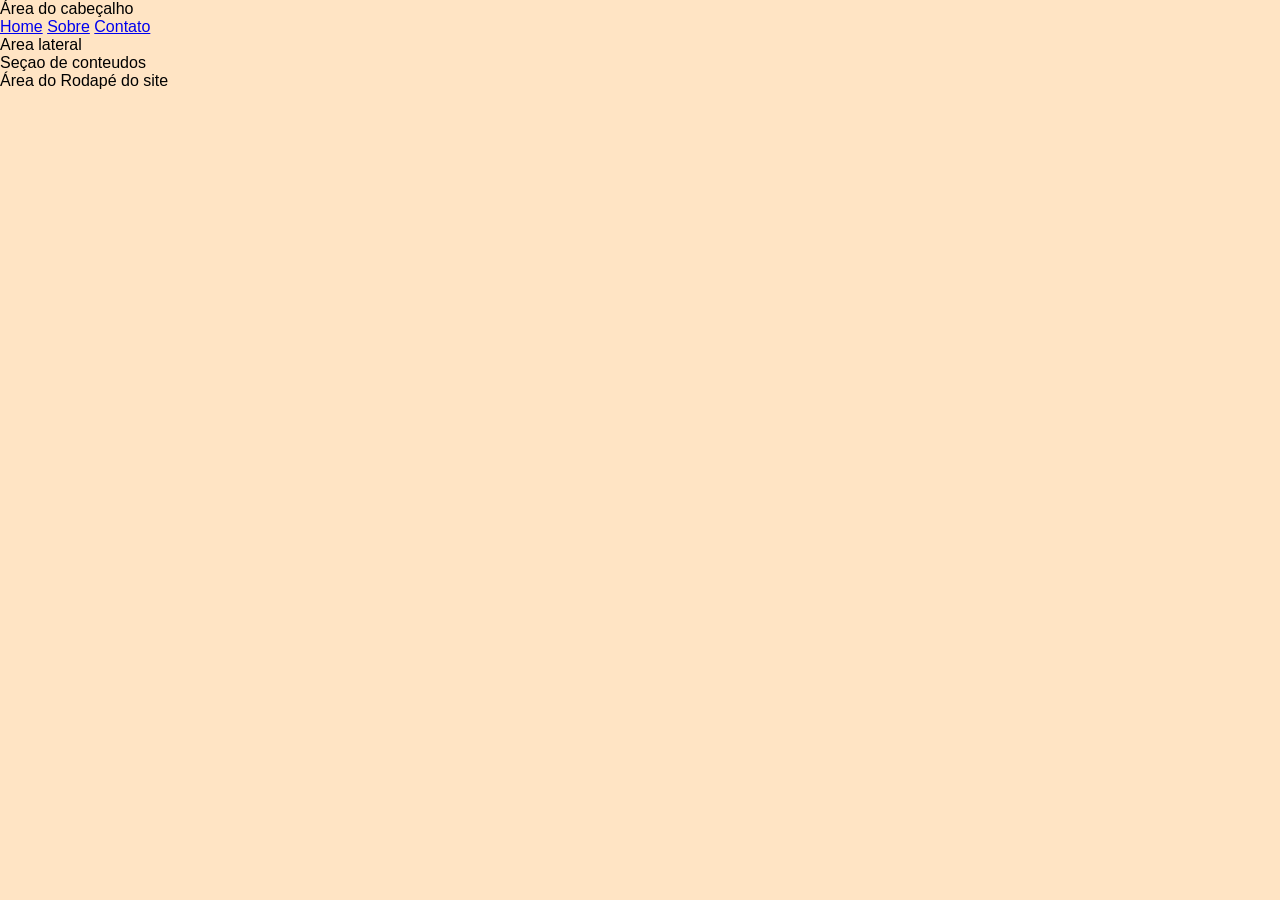
==== aulasHTML/HTML.INTERMEDIARIO/index.html @ ab40ac45 "resumo html (basico e intermediario) css" ====
<!DOCTYPE html>
<html lang="pt-br">
<head>
    <meta charset="UTF-8">
    <meta name="viewport" content="width=device-width, initial-scale=1.0">
    <title>HTML Intermediário</title>
    <link rel="stylesheet" href="css/estilo.css">
</head>
<body>
    <!-- <div id= "header">.....</div>-->
    <header> <!-- tag semnatica cabeçalho -->
        Área do cabeçalho
    </header>

    <nav> <!-- Tag semantica para menu de navegaçao-->
        <a href="#">Home</a>
         <a href="#">Sobre</a>
         <a href="#">Contato</a>
    </nav>

    <main> <!-- Tag semnatica para os conteudos da pagina-->
        <anside>
            Area lateral 
        </anside>

        <section>
            Seçao de conteudos
        </section>
    </main>

    <footer>
        Área do Rodapé do site
    </footer>


</body>
</html>
---- aulasHTML/HTML.INTERMEDIARIO/css/estilo.css ----
/* Reset da pagina */
*{
    margin: 0;
    padding: 0;
    box-sizing: border-box;

}
body{
    font-size:16;
    font-family:'Segoe UI', 'Segoe UI', 'Segoe UI', Tahoma, Geneva, Verdana, sans-serif;
    height:100dvh;
    width: 100%;
    background-color: bisque;
}
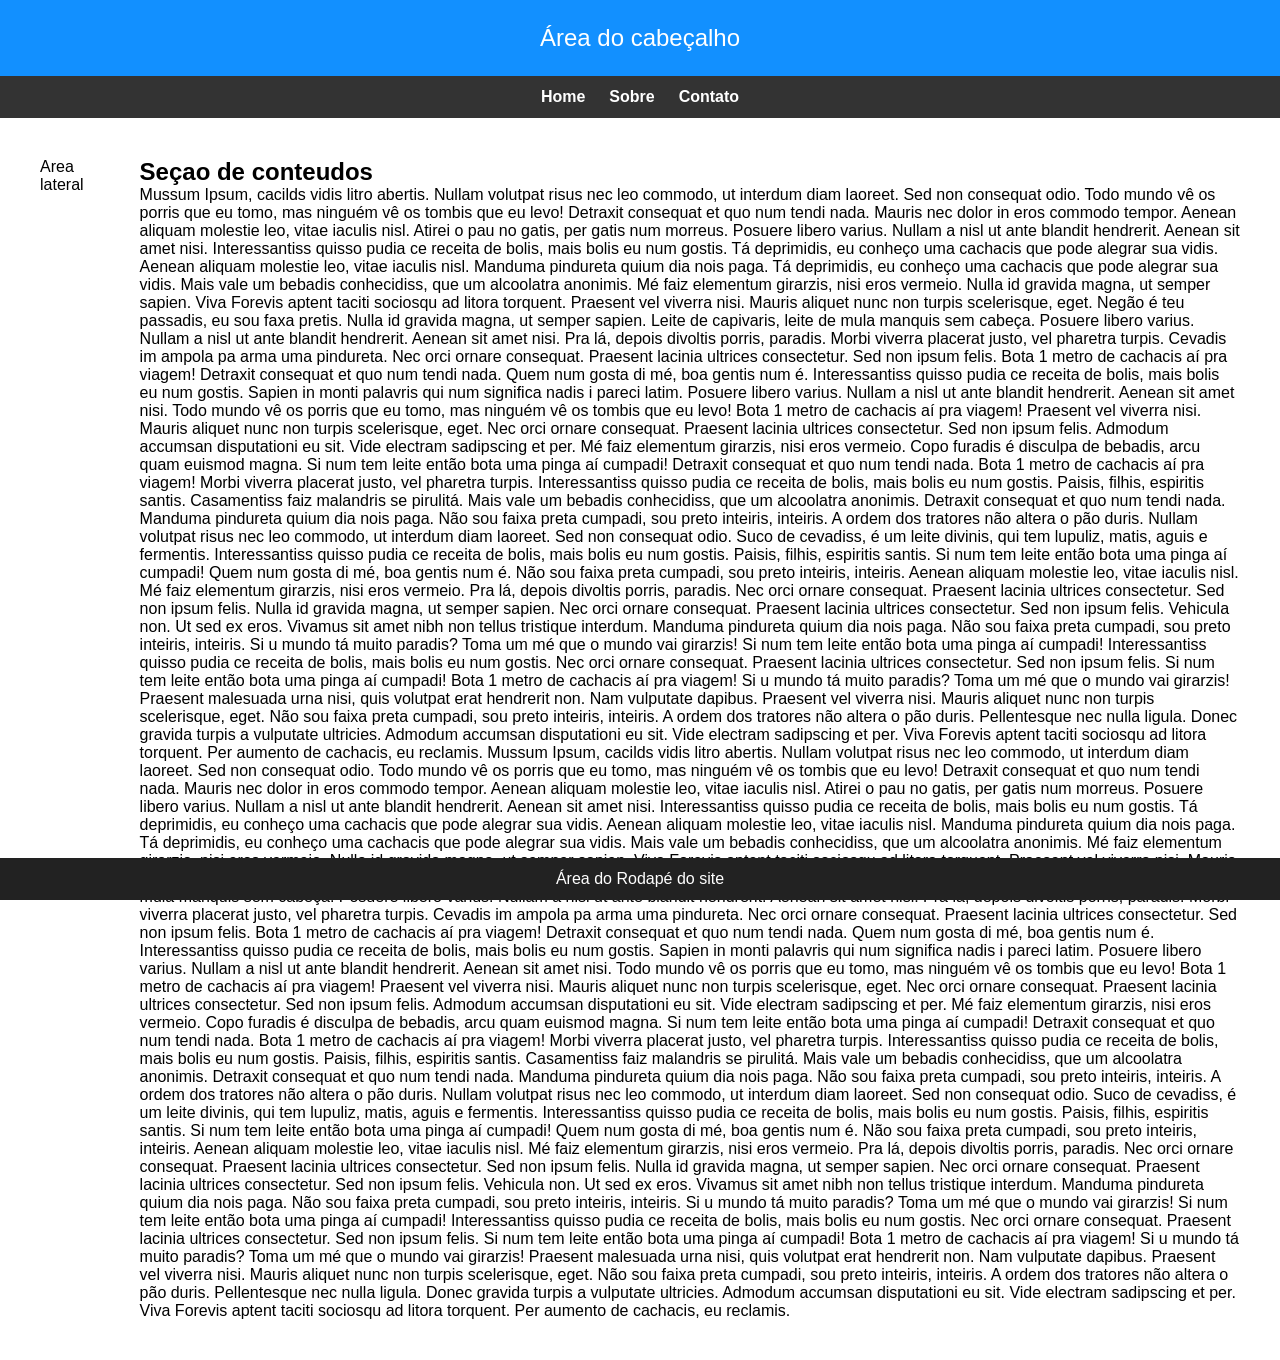
==== commit 714508fb: "mudancça de pasta conceitos css site basico" ====
--- a/aulasHTML/HTML.INTERMEDIARIO/index.html
+++ b/aulasHTML/HTML.INTERMEDIARIO/index.html
@@ -19,12 +19,93 @@
     </nav>
 
     <main> <!-- Tag semnatica para os conteudos da pagina-->
-        <anside>
+        <aside>
             Area lateral 
-        </anside>
+        </aside>
 
         <section>
-            Seçao de conteudos
+            <h1>Seçao de conteudos</h1>
+
+            <p> 
+                Mussum Ipsum, cacilds vidis litro abertis. Nullam volutpat risus nec leo commodo, ut interdum diam laoreet. Sed non consequat odio. Todo mundo vê os porris que eu tomo, mas ninguém vê os tombis que eu levo! Detraxit consequat et quo num tendi nada. Mauris nec dolor in eros commodo tempor. Aenean aliquam molestie leo, vitae iaculis nisl.
+
+Atirei o pau no gatis, per gatis num morreus. Posuere libero varius. Nullam a nisl ut ante blandit hendrerit. Aenean sit amet nisi. Interessantiss quisso pudia ce receita de bolis, mais bolis eu num gostis. Tá deprimidis, eu conheço uma cachacis que pode alegrar sua vidis.
+
+Aenean aliquam molestie leo, vitae iaculis nisl. Manduma pindureta quium dia nois paga. Tá deprimidis, eu conheço uma cachacis que pode alegrar sua vidis. Mais vale um bebadis conhecidiss, que um alcoolatra anonimis.
+
+Mé faiz elementum girarzis, nisi eros vermeio. Nulla id gravida magna, ut semper sapien. Viva Forevis aptent taciti sociosqu ad litora torquent. Praesent vel viverra nisi. Mauris aliquet nunc non turpis scelerisque, eget.
+
+Negão é teu passadis, eu sou faxa pretis. Nulla id gravida magna, ut semper sapien. Leite de capivaris, leite de mula manquis sem cabeça. Posuere libero varius. Nullam a nisl ut ante blandit hendrerit. Aenean sit amet nisi.
+
+Pra lá, depois divoltis porris, paradis. Morbi viverra placerat justo, vel pharetra turpis. Cevadis im ampola pa arma uma pindureta. Nec orci ornare consequat. Praesent lacinia ultrices consectetur. Sed non ipsum felis.
+
+Bota 1 metro de cachacis aí pra viagem! Detraxit consequat et quo num tendi nada. Quem num gosta di mé, boa gentis num é. Interessantiss quisso pudia ce receita de bolis, mais bolis eu num gostis.
+
+Sapien in monti palavris qui num significa nadis i pareci latim. Posuere libero varius. Nullam a nisl ut ante blandit hendrerit. Aenean sit amet nisi. Todo mundo vê os porris que eu tomo, mas ninguém vê os tombis que eu levo! Bota 1 metro de cachacis aí pra viagem!
+
+Praesent vel viverra nisi. Mauris aliquet nunc non turpis scelerisque, eget. Nec orci ornare consequat. Praesent lacinia ultrices consectetur. Sed non ipsum felis. Admodum accumsan disputationi eu sit. Vide electram sadipscing et per. Mé faiz elementum girarzis, nisi eros vermeio.
+
+Copo furadis é disculpa de bebadis, arcu quam euismod magna. Si num tem leite então bota uma pinga aí cumpadi! Detraxit consequat et quo num tendi nada. Bota 1 metro de cachacis aí pra viagem!
+
+Morbi viverra placerat justo, vel pharetra turpis. Interessantiss quisso pudia ce receita de bolis, mais bolis eu num gostis. Paisis, filhis, espiritis santis. Casamentiss faiz malandris se pirulitá.
+
+Mais vale um bebadis conhecidiss, que um alcoolatra anonimis. Detraxit consequat et quo num tendi nada. Manduma pindureta quium dia nois paga. Não sou faixa preta cumpadi, sou preto inteiris, inteiris.
+
+A ordem dos tratores não altera o pão duris. Nullam volutpat risus nec leo commodo, ut interdum diam laoreet. Sed non consequat odio. Suco de cevadiss, é um leite divinis, qui tem lupuliz, matis, aguis e fermentis. Interessantiss quisso pudia ce receita de bolis, mais bolis eu num gostis.
+
+Paisis, filhis, espiritis santis. Si num tem leite então bota uma pinga aí cumpadi! Quem num gosta di mé, boa gentis num é. Não sou faixa preta cumpadi, sou preto inteiris, inteiris.
+
+Aenean aliquam molestie leo, vitae iaculis nisl. Mé faiz elementum girarzis, nisi eros vermeio. Pra lá, depois divoltis porris, paradis. Nec orci ornare consequat. Praesent lacinia ultrices consectetur. Sed non ipsum felis.
+
+Nulla id gravida magna, ut semper sapien. Nec orci ornare consequat. Praesent lacinia ultrices consectetur. Sed non ipsum felis. Vehicula non. Ut sed ex eros. Vivamus sit amet nibh non tellus tristique interdum. Manduma pindureta quium dia nois paga.
+
+Não sou faixa preta cumpadi, sou preto inteiris, inteiris. Si u mundo tá muito paradis? Toma um mé que o mundo vai girarzis! Si num tem leite então bota uma pinga aí cumpadi! Interessantiss quisso pudia ce receita de bolis, mais bolis eu num gostis.
+
+Nec orci ornare consequat. Praesent lacinia ultrices consectetur. Sed non ipsum felis. Si num tem leite então bota uma pinga aí cumpadi! Bota 1 metro de cachacis aí pra viagem! Si u mundo tá muito paradis? Toma um mé que o mundo vai girarzis!
+
+Praesent malesuada urna nisi, quis volutpat erat hendrerit non. Nam vulputate dapibus. Praesent vel viverra nisi. Mauris aliquet nunc non turpis scelerisque, eget. Não sou faixa preta cumpadi, sou preto inteiris, inteiris. A ordem dos tratores não altera o pão duris.
+
+Pellentesque nec nulla ligula. Donec gravida turpis a vulputate ultricies. Admodum accumsan disputationi eu sit. Vide electram sadipscing et per. Viva Forevis aptent taciti sociosqu ad litora torquent. Per aumento de cachacis, eu reclamis.
+Mussum Ipsum, cacilds vidis litro abertis. Nullam volutpat risus nec leo commodo, ut interdum diam laoreet. Sed non consequat odio. Todo mundo vê os porris que eu tomo, mas ninguém vê os tombis que eu levo! Detraxit consequat et quo num tendi nada. Mauris nec dolor in eros commodo tempor. Aenean aliquam molestie leo, vitae iaculis nisl.
+
+Atirei o pau no gatis, per gatis num morreus. Posuere libero varius. Nullam a nisl ut ante blandit hendrerit. Aenean sit amet nisi. Interessantiss quisso pudia ce receita de bolis, mais bolis eu num gostis. Tá deprimidis, eu conheço uma cachacis que pode alegrar sua vidis.
+
+Aenean aliquam molestie leo, vitae iaculis nisl. Manduma pindureta quium dia nois paga. Tá deprimidis, eu conheço uma cachacis que pode alegrar sua vidis. Mais vale um bebadis conhecidiss, que um alcoolatra anonimis.
+
+Mé faiz elementum girarzis, nisi eros vermeio. Nulla id gravida magna, ut semper sapien. Viva Forevis aptent taciti sociosqu ad litora torquent. Praesent vel viverra nisi. Mauris aliquet nunc non turpis scelerisque, eget.
+
+Negão é teu passadis, eu sou faxa pretis. Nulla id gravida magna, ut semper sapien. Leite de capivaris, leite de mula manquis sem cabeça. Posuere libero varius. Nullam a nisl ut ante blandit hendrerit. Aenean sit amet nisi.
+
+Pra lá, depois divoltis porris, paradis. Morbi viverra placerat justo, vel pharetra turpis. Cevadis im ampola pa arma uma pindureta. Nec orci ornare consequat. Praesent lacinia ultrices consectetur. Sed non ipsum felis.
+
+Bota 1 metro de cachacis aí pra viagem! Detraxit consequat et quo num tendi nada. Quem num gosta di mé, boa gentis num é. Interessantiss quisso pudia ce receita de bolis, mais bolis eu num gostis.
+
+Sapien in monti palavris qui num significa nadis i pareci latim. Posuere libero varius. Nullam a nisl ut ante blandit hendrerit. Aenean sit amet nisi. Todo mundo vê os porris que eu tomo, mas ninguém vê os tombis que eu levo! Bota 1 metro de cachacis aí pra viagem!
+
+Praesent vel viverra nisi. Mauris aliquet nunc non turpis scelerisque, eget. Nec orci ornare consequat. Praesent lacinia ultrices consectetur. Sed non ipsum felis. Admodum accumsan disputationi eu sit. Vide electram sadipscing et per. Mé faiz elementum girarzis, nisi eros vermeio.
+
+Copo furadis é disculpa de bebadis, arcu quam euismod magna. Si num tem leite então bota uma pinga aí cumpadi! Detraxit consequat et quo num tendi nada. Bota 1 metro de cachacis aí pra viagem!
+
+Morbi viverra placerat justo, vel pharetra turpis. Interessantiss quisso pudia ce receita de bolis, mais bolis eu num gostis. Paisis, filhis, espiritis santis. Casamentiss faiz malandris se pirulitá.
+
+Mais vale um bebadis conhecidiss, que um alcoolatra anonimis. Detraxit consequat et quo num tendi nada. Manduma pindureta quium dia nois paga. Não sou faixa preta cumpadi, sou preto inteiris, inteiris.
+
+A ordem dos tratores não altera o pão duris. Nullam volutpat risus nec leo commodo, ut interdum diam laoreet. Sed non consequat odio. Suco de cevadiss, é um leite divinis, qui tem lupuliz, matis, aguis e fermentis. Interessantiss quisso pudia ce receita de bolis, mais bolis eu num gostis.
+
+Paisis, filhis, espiritis santis. Si num tem leite então bota uma pinga aí cumpadi! Quem num gosta di mé, boa gentis num é. Não sou faixa preta cumpadi, sou preto inteiris, inteiris.
+
+Aenean aliquam molestie leo, vitae iaculis nisl. Mé faiz elementum girarzis, nisi eros vermeio. Pra lá, depois divoltis porris, paradis. Nec orci ornare consequat. Praesent lacinia ultrices consectetur. Sed non ipsum felis.
+
+Nulla id gravida magna, ut semper sapien. Nec orci ornare consequat. Praesent lacinia ultrices consectetur. Sed non ipsum felis. Vehicula non. Ut sed ex eros. Vivamus sit amet nibh non tellus tristique interdum. Manduma pindureta quium dia nois paga.
+
+Não sou faixa preta cumpadi, sou preto inteiris, inteiris. Si u mundo tá muito paradis? Toma um mé que o mundo vai girarzis! Si num tem leite então bota uma pinga aí cumpadi! Interessantiss quisso pudia ce receita de bolis, mais bolis eu num gostis.
+
+Nec orci ornare consequat. Praesent lacinia ultrices consectetur. Sed non ipsum felis. Si num tem leite então bota uma pinga aí cumpadi! Bota 1 metro de cachacis aí pra viagem! Si u mundo tá muito paradis? Toma um mé que o mundo vai girarzis!
+
+Praesent malesuada urna nisi, quis volutpat erat hendrerit non. Nam vulputate dapibus. Praesent vel viverra nisi. Mauris aliquet nunc non turpis scelerisque, eget. Não sou faixa preta cumpadi, sou preto inteiris, inteiris. A ordem dos tratores não altera o pão duris.
+
+Pellentesque nec nulla ligula. Donec gravida turpis a vulputate ultricies. Admodum accumsan disputationi eu sit. Vide electram sadipscing et per. Viva Forevis aptent taciti sociosqu ad litora torquent. Per aumento de cachacis, eu reclamis.
+            </p>
         </section>
     </main>
 
--- a/aulasHTML/HTML.INTERMEDIARIO/css/estilo.css
+++ b/aulasHTML/HTML.INTERMEDIARIO/css/estilo.css
@@ -10,5 +10,73 @@
     font-family:'Segoe UI', 'Segoe UI', 'Segoe UI', Tahoma, Geneva, Verdana, sans-serif;
     height:100dvh;
     width: 100%;
-    background-color: bisque;
+
+}
+
+header{
+    background-color: #1290ff; /*  cor do fundo*/
+    color: #ffffff; 
+    padding:24px;
+    text-align: center;
+    font-size: 24px;
+
+}
+
+/* MENU DE NAVEGAÇÃO */
+nav{ 
+    background-color: #333;
+    display: flex;  /*elemneto por bloco*/
+    justify-content: center;
+    gap: 24px;/* separa as letras */
+    padding: 12px; /* margem */  
+    position: sticky;  
+    top: 0;
+    z-index: 1000;
+}
+
+nav a{
+    color: white;
+    text-decoration: none;
+    font-weight: bold;/*fonte em negrito */
+   
+}
+
+nav a:hover{ /*hover vai mudar o mouse quando passar por cima*/
+    color: #1e90ff;
+    font-style: italic;
+    cursor:grab
+}
+
+/*LAYOUT PRINCIPAL*/
+
+main{
+  display:flex;
+  gap: 24px;
+  padding: 24px;
+}
+
+/* LATERAL */
+aside{
+width: 25%;
+background-color: white;
+padding: 16px;
+border-radius: 8px;
+}
+
+/* CONTEUDO*/
+section {
+   background-color: white;
+   padding: 16px;
+   border-radius: 8px
+}
+
+/*RODAPÉ*/
+footer{
+background-color: #222;
+color: white;
+text-align: center;
+padding: 12px;
+position: fixed; /* onde eu qro q ele apareça*/
+bottom:0; 
+width: 100%;/*posicao fixa */
 }
